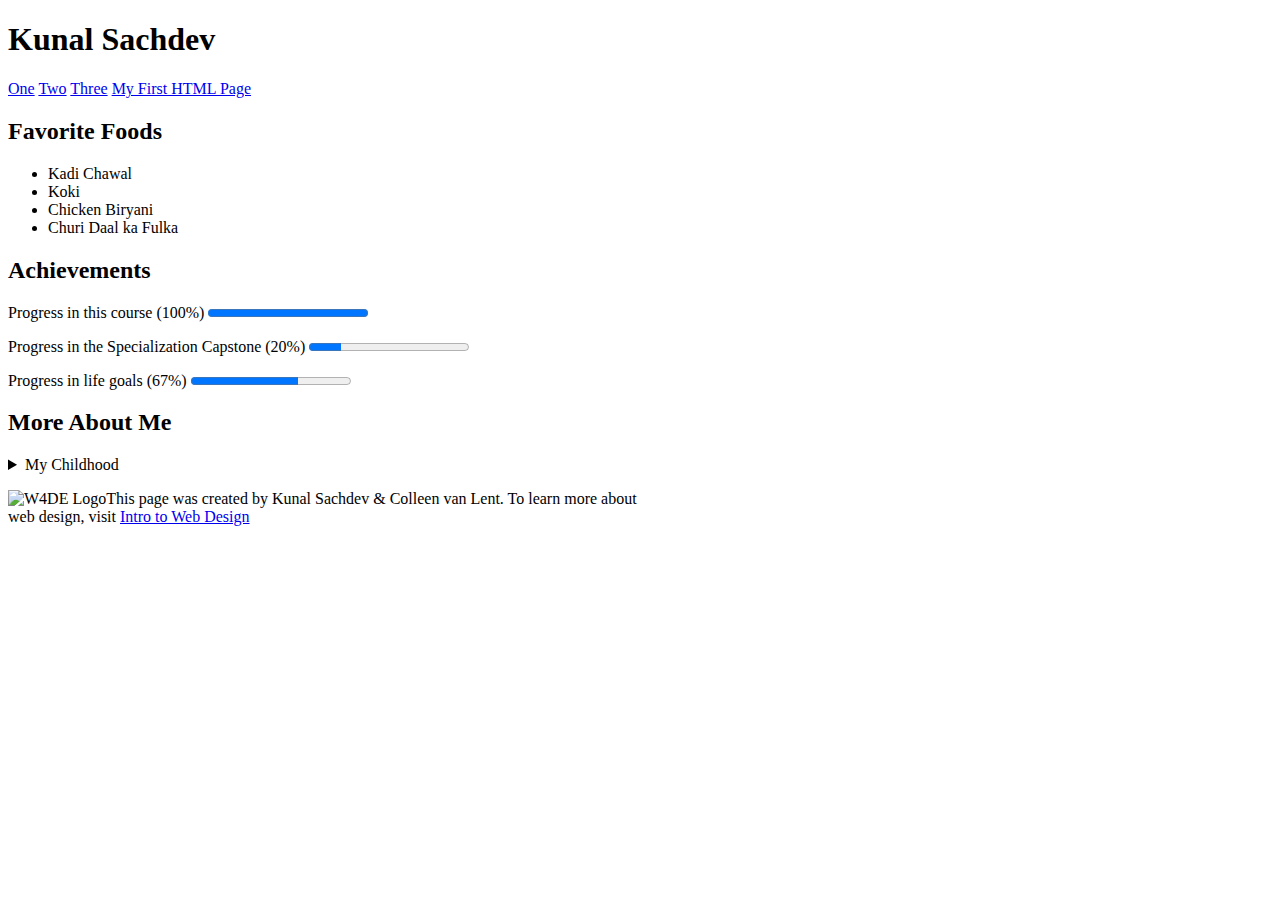
==== Web_Pages/Final_Project.html @ f436a5fa "Add files via upload" ====
<!DOCTYPE html>
<html lang = 'en'>
<head>
	<meta charset = 'UTF-8'>
	<link rel='icon' type='image/png' href='https://thumbs.dreamstime.com/b/assignment-text-written-red-vintage-round-stamp-rubber-217187479.jpg'>
	<title>Final Project</title>
</head>
<body>
	<h1>Kunal Sachdev</h1>
	<nav>
		<a href='https://www.youtube.com/'> One</a>
		<a href='https://www.google.com/search?q=ipl&rlz=1C1CHBF_enIN952IN952&oq=ipl&aqs=chrome.0.35i39j46i67i131i433i650j69i59l2j69i61j69i60l3.597j1j7&sourceid=chrome&ie=UTF-8&zx=1681742372287#cobssid=s&sie=m;/g/11sjgnymhg;5;/m/03b_lm1;dt;fp;1;;;'> Two</a>
		<a href='https://www.google.com/search?q=nba&rlz=1C1CHBF_enIN952IN952&oq=nba&aqs=chrome.0.0i271j46i67i131i433i650j0i67i131i433i650l2j69i60l4.1280j0j7&sourceid=chrome&ie=UTF-8#sie=lg;/g/11rp7bmb2v;3;/m/05jvx;mt;fp;1;;;'> Three</a>
		<a href='file:///C:/Kunal/Coursera/Web_Design_For_Everybody_Basics_Of_Web_Development_&_Coding_Specialization/1_Introduction_To_HTML5/Web_Pages/First_Page.html' target='_blank'> My First HTML Page</a>
	</nav>
	<section>
		<header>
			<h2>Favorite Foods</h2>
		</header>
		<ul>
			<li>Kadi Chawal</li>
			<li>Koki</li>
			<li>Chicken Biryani</li>
			<li>Churi Daal ka Fulka</li>
		</ul>
	</section>
	<section>
		<header>
			<h2>Achievements</h2>
		</header>
		<p>Progress in this course (100%) <progress value='100' max='100'>100%</progress></p>
		<p>Progress in the Specialization Capstone (20%) <progress value='20' max='100'>20%</progress></p>
		<p>Progress in life goals (67%) <progress value='67' max='100'>100%</progress></p>
	</section>
	<section>
		<header>
			<h2>More About Me</h2>
		</header>
		<details>
			<summary>My Childhood</summary>
			<p>I grew up in a small town in Ambernath, Thane, India. Currently, I live in Powai, Mumbai for my senior secondary education. I will be
			going to the US or Canada to pursue my undergraduate studies.</p>
		</details>
	</section>
	<footer>
		<p><img src='https://www.intro-webdesign.com/images/newlogo.png' alt='W4DE Logo'>This page was created by Kunal Sachdev & Colleen van Lent. To learn more about<br>web design, visit <a href='https://intro-webdesign.com/'>Intro to Web Design</a></P>
	</footer>
</body>
</html>
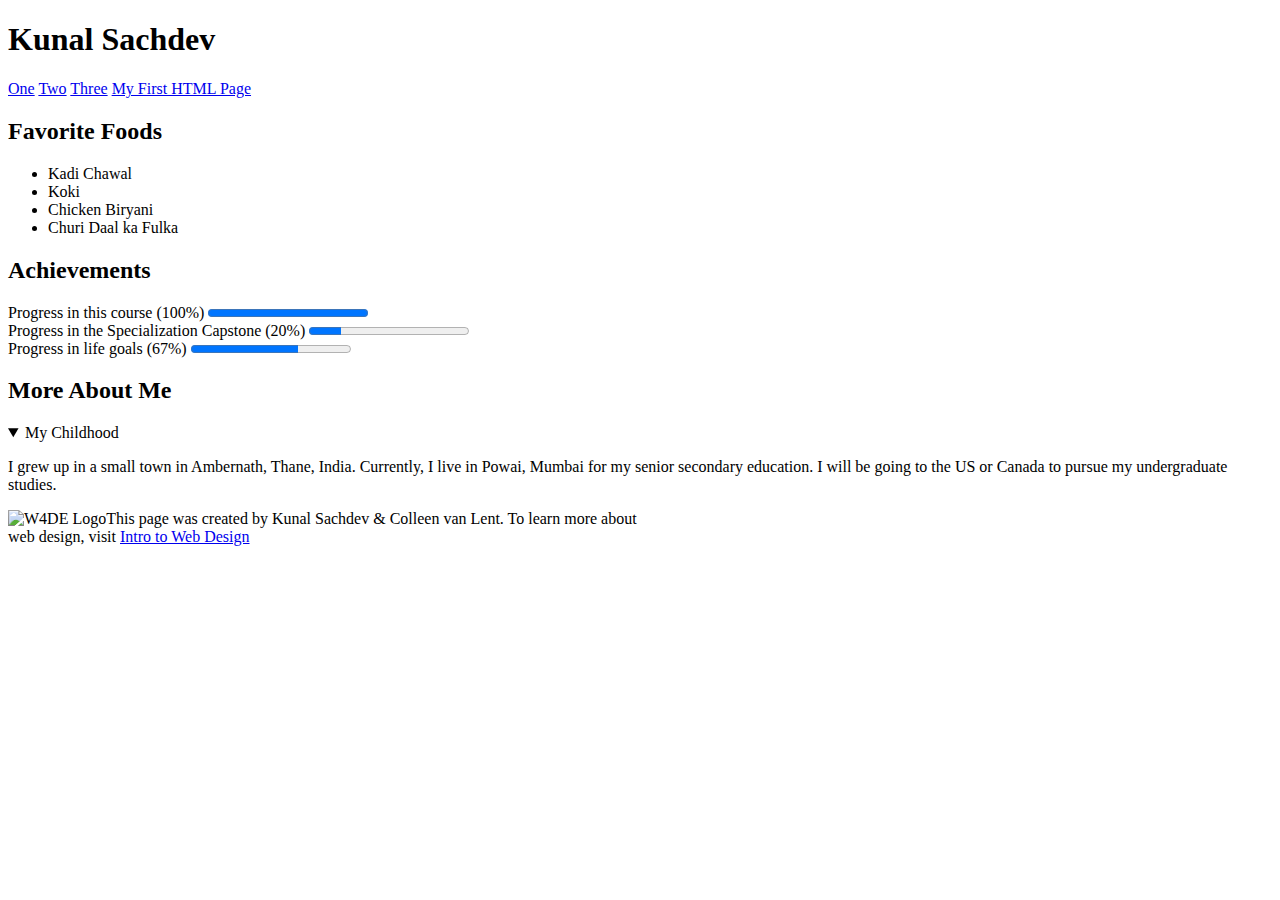
==== commit 804e5e73: "Update Final_Project.html" ====
--- a/Web_Pages/Final_Project.html
+++ b/Web_Pages/Final_Project.html
@@ -11,7 +11,7 @@
 		<a href='https://www.youtube.com/'> One</a>
 		<a href='https://www.google.com/search?q=ipl&rlz=1C1CHBF_enIN952IN952&oq=ipl&aqs=chrome.0.35i39j46i67i131i433i650j69i59l2j69i61j69i60l3.597j1j7&sourceid=chrome&ie=UTF-8&zx=1681742372287#cobssid=s&sie=m;/g/11sjgnymhg;5;/m/03b_lm1;dt;fp;1;;;'> Two</a>
 		<a href='https://www.google.com/search?q=nba&rlz=1C1CHBF_enIN952IN952&oq=nba&aqs=chrome.0.0i271j46i67i131i433i650j0i67i131i433i650l2j69i60l4.1280j0j7&sourceid=chrome&ie=UTF-8#sie=lg;/g/11rp7bmb2v;3;/m/05jvx;mt;fp;1;;;'> Three</a>
-		<a href='file:///C:/Kunal/Coursera/Web_Design_For_Everybody_Basics_Of_Web_Development_&_Coding_Specialization/1_Introduction_To_HTML5/Web_Pages/First_Page.html' target='_blank'> My First HTML Page</a>
+		<a href='https://kunalsachdev2005.github.io/Web_Pages/First_Page.html' target='_blank'> My First HTML Page</a>
 	</nav>
 	<section>
 		<header>
@@ -28,22 +28,22 @@
 		<header>
 			<h2>Achievements</h2>
 		</header>
-		<p>Progress in this course (100%) <progress value='100' max='100'>100%</progress></p>
-		<p>Progress in the Specialization Capstone (20%) <progress value='20' max='100'>20%</progress></p>
-		<p>Progress in life goals (67%) <progress value='67' max='100'>100%</progress></p>
+		<p>Progress in this course (100%) <progress value='100' max='100'>100%</progress><br>
+		Progress in the Specialization Capstone (20%) <progress value='20' max='100'>20%</progress><br>
+		Progress in life goals (67%) <progress value='67' max='100'>100%</progress></p>
 	</section>
 	<section>
 		<header>
 			<h2>More About Me</h2>
 		</header>
-		<details>
+		<details open>
 			<summary>My Childhood</summary>
 			<p>I grew up in a small town in Ambernath, Thane, India. Currently, I live in Powai, Mumbai for my senior secondary education. I will be
 			going to the US or Canada to pursue my undergraduate studies.</p>
 		</details>
 	</section>
 	<footer>
-		<p><img src='https://www.intro-webdesign.com/images/newlogo.png' alt='W4DE Logo'>This page was created by Kunal Sachdev & Colleen van Lent. To learn more about<br>web design, visit <a href='https://intro-webdesign.com/'>Intro to Web Design</a></P>
+		<p><img src='https://www.intro-webdesign.com/images/newlogo.png' alt='W4DE Logo'>This page was created by Kunal Sachdev &amp; Colleen van Lent. To learn more about<br>web design, visit <a href='https://intro-webdesign.com/'>Intro to Web Design</a></p>
 	</footer>
 </body>
-</html>+</html>
